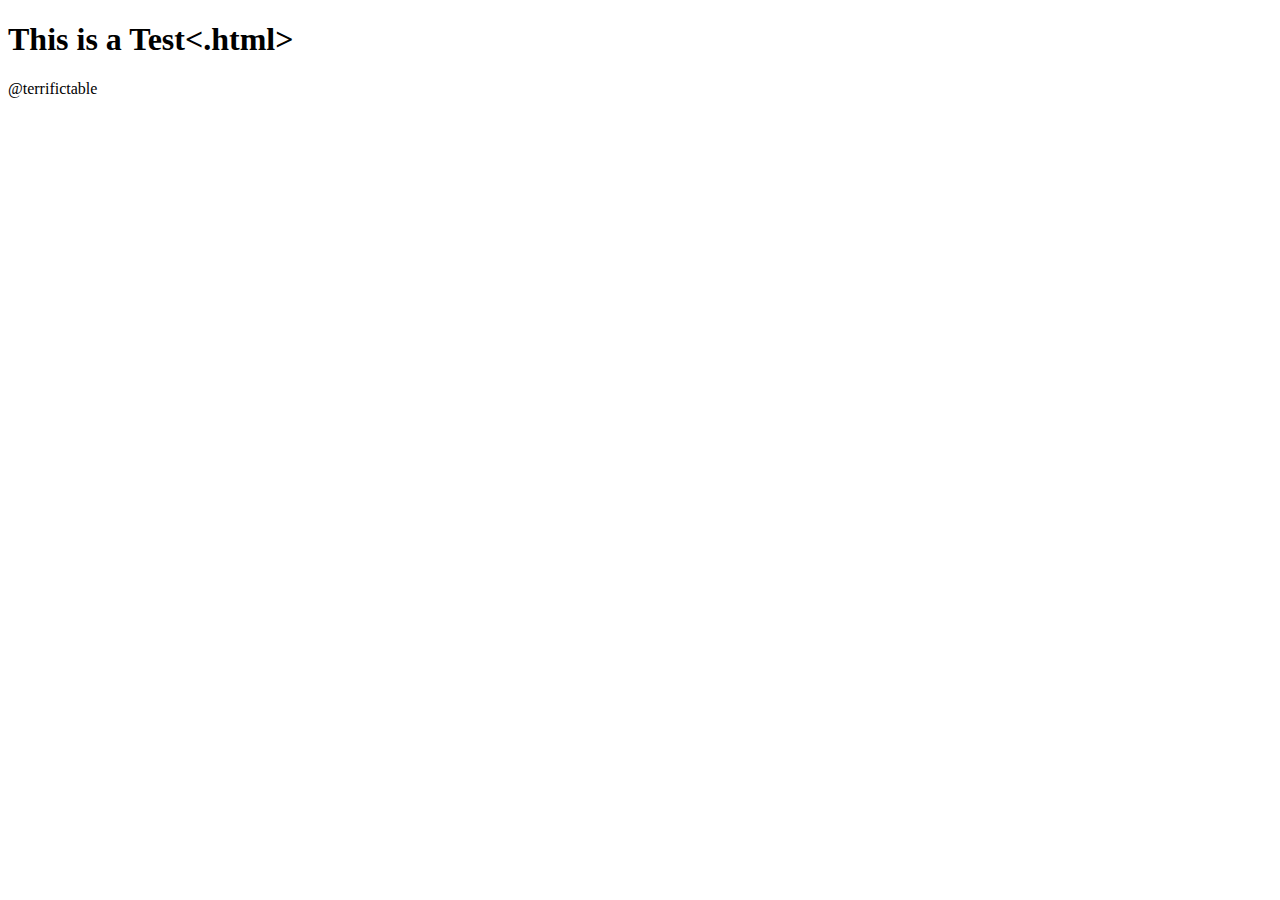
==== index.html @ d9f2a5f6 "Create index.html" ====
<!DOCTYPE html>
<html lang="en" dir="ltr">
  <head>
    <meta charset="utf-8">
    <title>Main | Terrific Development</title>
    <link rel="stylesheet" href="css/style.css">
  </head>
  <body>
    <main>
      <div class="title">
        <h1>This is a Test<.<span class="fancy">html</span>></h1>
        <span class="handle">@terrifictable</span>

      </div>

    </main>
  </body>
</html>
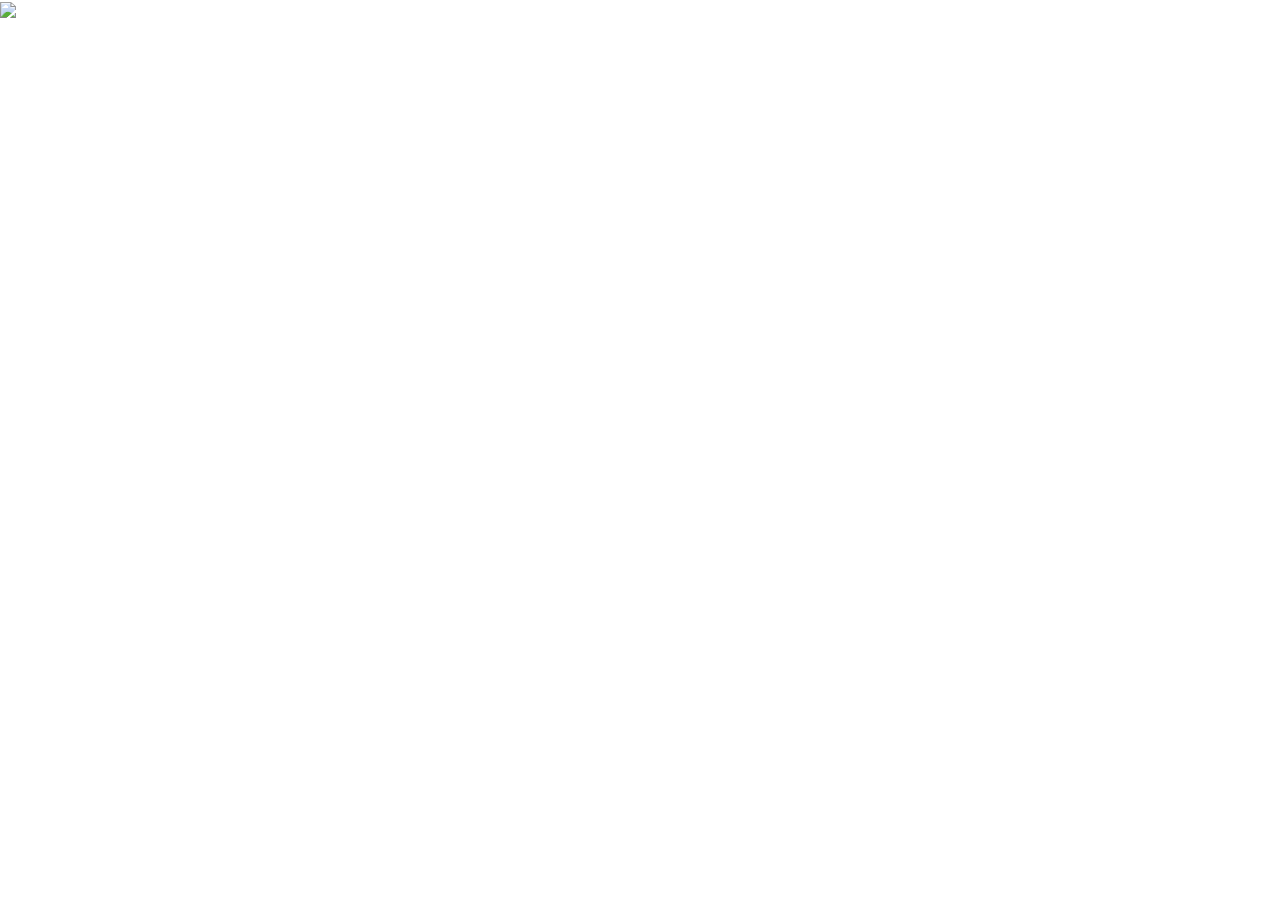
==== commit a1f3c48c: "Update index.html" ====
--- a/index.html
+++ b/index.html
@@ -1,18 +1,44 @@
 <!DOCTYPE html>
-<html lang="en" dir="ltr">
-  <head>
-    <meta charset="utf-8">
-    <title>Main | Terrific Development</title>
+<html lang="en">
+<head>
+    <title>   </title>
+    <meta charset="UTF-8">
+    <meta http-equiv="X-UA-Compatible" content="IE=edge">
+    <meta name="viewport" content="width=device-width, initial-scale=1.0">
+    <title>   </title>
     <link rel="stylesheet" href="css/style.css">
-  </head>
-  <body>
-    <main>
-      <div class="title">
-        <h1>This is a Test<.<span class="fancy">html</span>></h1>
-        <span class="handle">@terrifictable</span>
 
-      </div>
+    <script type="text/javascript">
+    function clock() {
+        var date = new Date()
+    
+        var month = date.getMonth()
+    
+        var hour = date.getHours()
+        var minute = date.getMinutes()
+        var second = date.getSeconds()
+        if (hour > 12) {hour = hour - 12}
+        if (minute < 10) {minute = "0" + minute}
+        if (second < 10) {second = "0" + second}
+        document.title = hour + ":" + minute + ":" + second
+        setTimeout(clock, 1000)
+    }
+    </script>
+</head>
 
-    </main>
-  </body>
+<body onLoad="clock()" onclick="music()" oncontextmenu="return false;">
+    <div id="image">
+        <img src='https://terrifictable.xyz/assets/bg.gif'>
+    </div>
+
+    <style>
+        * {
+        cursor: url('cursor.png'), auto;
+        }
+    </style>
+
+    <script type="text/javascript" src="portfolio.js"></script>
+    <script type="text/javascript" src="script.js"></script>
+    <script type="text/javascript" src="music.js"></script>
+</body>
 </html>
--- a/css/style.css
+++ b/css/style.css
@@ -0,0 +1,34 @@
+@import url('https://fonts.googleapis.com/css2?family=Poppins:wght@200;300;400;500;600;700&display=swap');
+
+* {
+  margin: 0;
+  padding: 0;
+  overflow: hidden;
+  box-sizing: inherit;
+  font-family: "Poppins", sans-serif;
+}
+
+.title h1 {
+  font-size: 3em;
+  line-height: 1;
+  letter-spacing: -.03em;
+}
+
+.title h2 {
+  font-size: 2.25em;
+  font-weight: 500;
+  line-height: 1.25;
+  max-width: 22em;
+  letter-spacing: -.03em
+}
+
+.fancy {
+  color: #9013fe;
+}
+
+.handle {
+  display: inline-block;
+  margin-top: .275em;
+  color: #9b9b9b;
+  letter-spacing: .5px;
+}
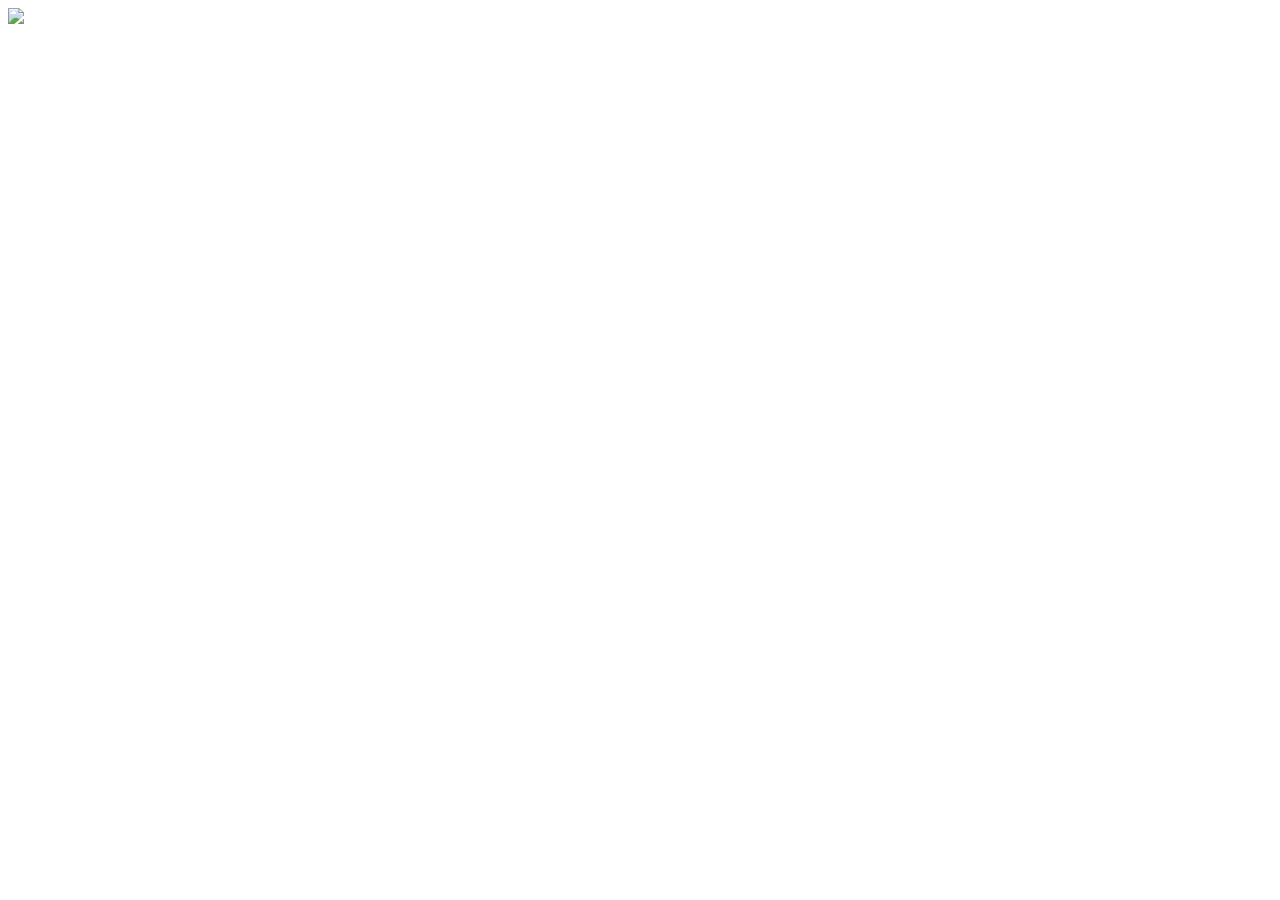
==== commit 12b5e7ea: "Update index.html" ====
--- a/index.html
+++ b/index.html
@@ -6,7 +6,7 @@
     <meta http-equiv="X-UA-Compatible" content="IE=edge">
     <meta name="viewport" content="width=device-width, initial-scale=1.0">
     <title>   </title>
-    <link rel="stylesheet" href="css/style.css">
+    <link rel="stylesheet" href="style.css">
 
     <script type="text/javascript">
     function clock() {
@@ -26,7 +26,7 @@
     </script>
 </head>
 
-<body onLoad="clock()" onclick="music()" oncontextmenu="return false;">
+<body onLoad="clock()" onclick="testicularcancer()" oncontextmenu="return false;">
     <div id="image">
         <img src='https://terrifictable.xyz/assets/bg.gif'>
     </div>
@@ -37,7 +37,7 @@
         }
     </style>
 
-    <script type="text/javascript" src="portfolio.js"></script>
+    <script type="text/javascript" src="options.js"></script>
     <script type="text/javascript" src="script.js"></script>
     <script type="text/javascript" src="music.js"></script>
 </body>
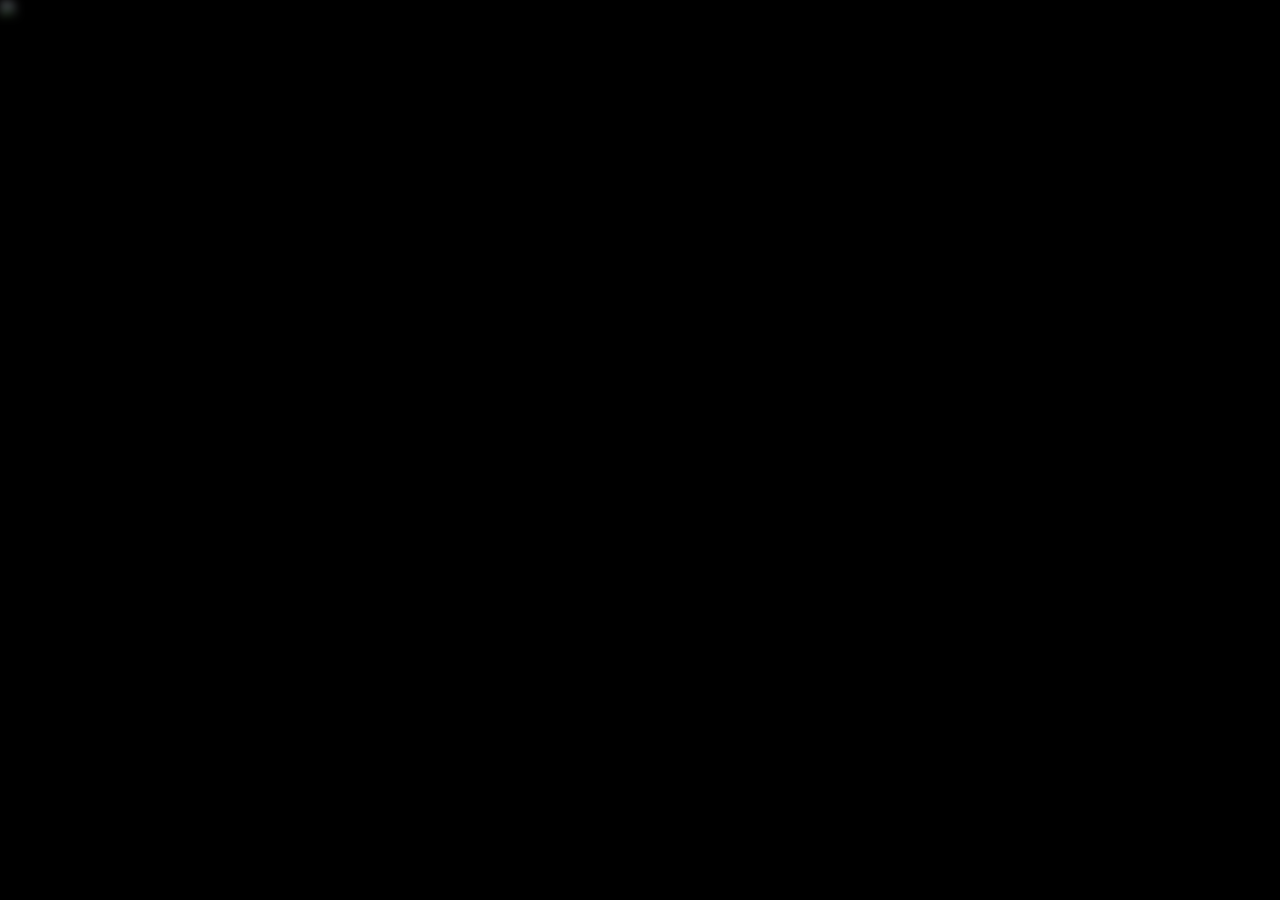
==== commit 1e69e0ea: "Update index.html" ====
--- a/index.html
+++ b/index.html
@@ -6,7 +6,7 @@
     <meta http-equiv="X-UA-Compatible" content="IE=edge">
     <meta name="viewport" content="width=device-width, initial-scale=1.0">
     <title>   </title>
-    <link rel="stylesheet" href="style.css">
+    <link rel="stylesheet" href="css/style.css">
 
     <script type="text/javascript">
     function clock() {
@@ -26,7 +26,7 @@
     </script>
 </head>
 
-<body onLoad="clock()" onclick="testicularcancer()" oncontextmenu="return false;">
+<body onLoad="clock()" onclick="playMusic()" oncontextmenu="return false;">
     <div id="image">
         <img src='https://terrifictable.xyz/assets/bg.gif'>
     </div>
--- a/css/style.css
+++ b/css/style.css
@@ -0,0 +1,443 @@
+/* alata-regular - latin */
+@font-face {
+  font-family: "Alata";
+  font-style: normal;
+  font-weight: 400;
+  src: url("../fonts/alata-v2-latin-regular.eot"); /* IE9 Compat Modes */
+  src: local(""), url("../fonts/alata-v2-latin-regular.eot?#iefix") format("embedded-opentype"),
+    /* IE6-IE8 */ url("../fonts/alata-v2-latin-regular.woff2") format("woff2"),
+    /* Super Modern Browsers */ url("../fonts/alata-v2-latin-regular.woff") format("woff"),
+    /* Modern Browsers */ url("../fonts/alata-v2-latin-regular.ttf") format("truetype"),
+    /* Safari, Android, iOS */ url("../fonts/alata-v2-latin-regular.svg#Alata") format("svg"); /* Legacy iOS */
+}
+
+:root {
+  --color: red;
+}
+
+div.brandon {
+  text-decoration: none;
+  padding: 0;
+  font-family: "Alata";
+}
+
+h1 {
+  font-size: 25px;
+}
+
+body {
+  margin: 0;
+  padding: 0;
+  background-color: black;
+  overflow: hidden;
+  font-family: "Alata";
+  color: white;
+  user-select: none;
+}
+
+a {
+  color: rgb(208, 182, 214);
+  text-decoration: none;
+  padding: 0;
+  top: 25px;
+}
+
+a2 {
+  position: relative;
+  top: 25px;
+}
+
+.center {
+  position: absolute;
+  text-align: center;
+  top: 50%;
+  left: 50%;
+  transform: translate(-50%, -50%);
+}
+
+#border {
+  position: absolute;
+  width: 100%;
+  height: 100%;
+  box-sizing: border-box;
+  pointer-events: none;
+  z-index: -1;
+}
+
+#borderTop,
+#borderBottom {
+  position: absolute;
+  width: 0%;
+  height: 4px;
+  background-color: purple;
+}
+
+#borderRight,
+#borderLeft {
+  position: absolute;
+  width: 3px;
+  height: 0%;
+  background-color: purple;
+}
+
+img {
+  position: fixed;
+  right: 0;
+  bottom: 0;
+  min-width: 100%;
+  min-height: 100%;
+  z-index: -2;
+  filter: blur(5px) brightness(30%);
+  pointer-events: none;
+}
+
+#main {
+  opacity: 0;
+  transition: 5s;
+}
+
+@keyframes rainbow-text {
+  0% {
+    color: #e87d7d;
+  }
+  2% {
+    color: #e88a7d;
+  }
+  4% {
+    color: #e8977d;
+  }
+  6% {
+    color: #e8a47d;
+  }
+  8% {
+    color: #e8b07d;
+  }
+  10% {
+    color: #e8bd7d;
+  }
+  12% {
+    color: #e8ca7d;
+  }
+  14% {
+    color: #e8d77d;
+  }
+  16% {
+    color: #e8e47d;
+  }
+  18% {
+    color: #dfe87d;
+  }
+  20% {
+    color: #d3e87d;
+  }
+  22% {
+    color: #c6e87d;
+  }
+  24% {
+    color: #b9e87d;
+  }
+  26% {
+    color: #ace87d;
+  }
+  28% {
+    color: #9fe87d;
+  }
+  30% {
+    color: #92e87d;
+  }
+  32% {
+    color: #86e87d;
+  }
+  34% {
+    color: #7de881;
+  }
+  36% {
+    color: #7de88e;
+  }
+  38% {
+    color: #7de89b;
+  }
+  40% {
+    color: #7de8a8;
+  }
+  42% {
+    color: #7de8b5;
+  }
+  44% {
+    color: #7de8c1;
+  }
+  46% {
+    color: #7de8ce;
+  }
+  48% {
+    color: #7de8db;
+  }
+  50% {
+    color: #7de8e8;
+  }
+  52% {
+    color: #7ddbe8;
+  }
+  54% {
+    color: #7dcee8;
+  }
+  56% {
+    color: #7dc1e8;
+  }
+  58% {
+    color: #7db5e8;
+  }
+  60% {
+    color: #7da8e8;
+  }
+  62% {
+    color: #7d9be8;
+  }
+  64% {
+    color: #7d8ee8;
+  }
+  66% {
+    color: #7d81e8;
+  }
+  68% {
+    color: #867de8;
+  }
+  70% {
+    color: #927de8;
+  }
+  72% {
+    color: #9f7de8;
+  }
+  74% {
+    color: #ac7de8;
+  }
+  76% {
+    color: #b97de8;
+  }
+  78% {
+    color: #c67de8;
+  }
+  80% {
+    color: #d37de8;
+  }
+  82% {
+    color: #df7de8;
+  }
+  84% {
+    color: #e87de4;
+  }
+  86% {
+    color: #e87dd7;
+  }
+  88% {
+    color: #e87dca;
+  }
+  90% {
+    color: #e87dbd;
+  }
+  92% {
+    color: #e87db0;
+  }
+  94% {
+    color: #e87da4;
+  }
+  96% {
+    color: #e87d97;
+  }
+  98% {
+    color: #e87d8a;
+  }
+  100% {
+    color: #e87d7d;
+  }
+}
+.rainbow-text {
+  animation: rainbow-text 8s infinite;
+}
+
+#widgetContainer {
+  opacity: 0;
+  position: absolute;
+  right: 20px;
+  top: 20px;
+  width: 400px;
+  height: 38px;
+  background: repeating-linear-gradient(120deg, slategrey 5%, blanchedalmond 70%);
+  background-size: 60vw 60vw;
+  animation: slide 1s linear infinite forwards;
+  transition: 1s;
+}
+
+#widget {
+  position: absolute;
+  width: 394px;
+  height: 29px;
+  margin: 3px;
+  background-color: purple;
+  z-index: 1;
+  transition: 2s;
+}
+
+#widgetMain {
+  position: absolute;
+  display: inline-flex;
+  justify-content: space-between;
+  margin-top: 3px;
+  padding-right: 10px;
+  padding-left: 10px;
+  width: 374px;
+  height: 29px;
+  z-index: 2;
+  background-color: purple;
+}
+
+#burgerMenu {
+  cursor: pointer;
+}
+
+#dropDownContent {
+  display: none;
+  opacity: 0;
+  transition: 2s;
+  width: 100%;
+  height: 100%;
+  position: absolute;
+  margin-top: 30px;
+}
+
+#links {
+  right: 5px;
+  width: 100px;
+  float: left;
+  margin-top: -4px;
+}
+
+#groups {
+  float: right;
+  margin-top: 5px;
+}
+
+#dropDownContent div a {
+  opacity: 0;
+  transition: 1s;
+  line-height: 18px;
+}
+
+#dropDownContent div span {
+  margin-left: 10px;
+  margin-right: 10px;
+}
+
+#groups a,
+#groups span {
+  float: right;
+}
+
+.hitCount {
+  position: fixed;
+  bottom: 5px;
+  right: 5px;
+  transition: 3s;
+  color: var(--color);
+  font-size: 24px;
+  opacity: 0;
+  bottom: -3px;
+}
+
+a.hitCounter.badge-done0 {
+  display: none !important;
+}
+
+@mixin border-left-radius($radius) {
+  -webkit-border-top-left-radius: $radius;
+  -moz-border-top-left-radius: $radius;
+  -ms-border-top-left-radius: $radius;
+  -o-border-top-left-radius: $radius;
+  border-top-left-radius: $radius;
+
+  -webkit-border-bottom-left-radius: $radius;
+  -moz-border-bottom-left-radius: $radius;
+  -ms-border-bottom-left-radius: $radius;
+  -o-border-bottom-left-radius: $radius;
+  border-bottom-left-radius: $radius;
+}
+
+body {
+  padding: 0;
+  margin: 0;
+
+  .nowplayingcard {
+    width: 20%;
+    margin: 0 auto;
+    margin-top: 3%;
+    font-family: $globalFontFamily;
+    font-size: $globalFontSize;
+
+    .nowplayingcontainer-inner {
+      width: 100%;
+      box-shadow: 0 4px 8px 0 rgba(0, 0, 0, 0.2);
+      transition: 0.3s;
+      display: inline-block;
+      @include border-left-radius($globalBorderRadius);
+
+      &:hover {
+        box-shadow: 0 8px 16px 0 rgba(0, 0, 0, 0.2);
+      }
+
+      img#trackart {
+        max-width: 30%;
+        float: left;
+        left: 0;
+        @include border-left-radius($globalBorderRadius);
+      }
+
+      .trackInfo {
+        width: 70%;
+        float: left;
+        display: block;
+
+        a {
+          max-width: 90%;
+          display: block;
+          font-size: 14px;
+          text-align: left;
+          text-decoration: none;
+          vertical-align: middle;
+          overflow: hidden;
+          white-space: nowrap;
+          text-overflow: ellipsis;
+
+          &:nth-child(odd) {
+            img {
+              width: 15px;
+              height: 15px;
+              vertical-align: middle;
+              margin: -2% 3px 0 0;
+            }
+
+            color: black;
+            font-weight: bold;
+            vertical-align: middle;
+            line-height: 15px;
+            letter-spacing: 0.2px;
+            padding: 10% 0 0 5%;
+          }
+
+          &:nth-child(even) {
+            img {
+              width: 15px;
+              height: 15px;
+              vertical-align: middle;
+              margin: -2% 3px 0 0;
+            }
+
+            color: gray;
+            font-size: $globalFontSize - 1px;
+            letter-spacing: 0.1px;
+            padding: 5% 0 0 5%;
+          }
+        }
+      }
+    }
+  }
+}
